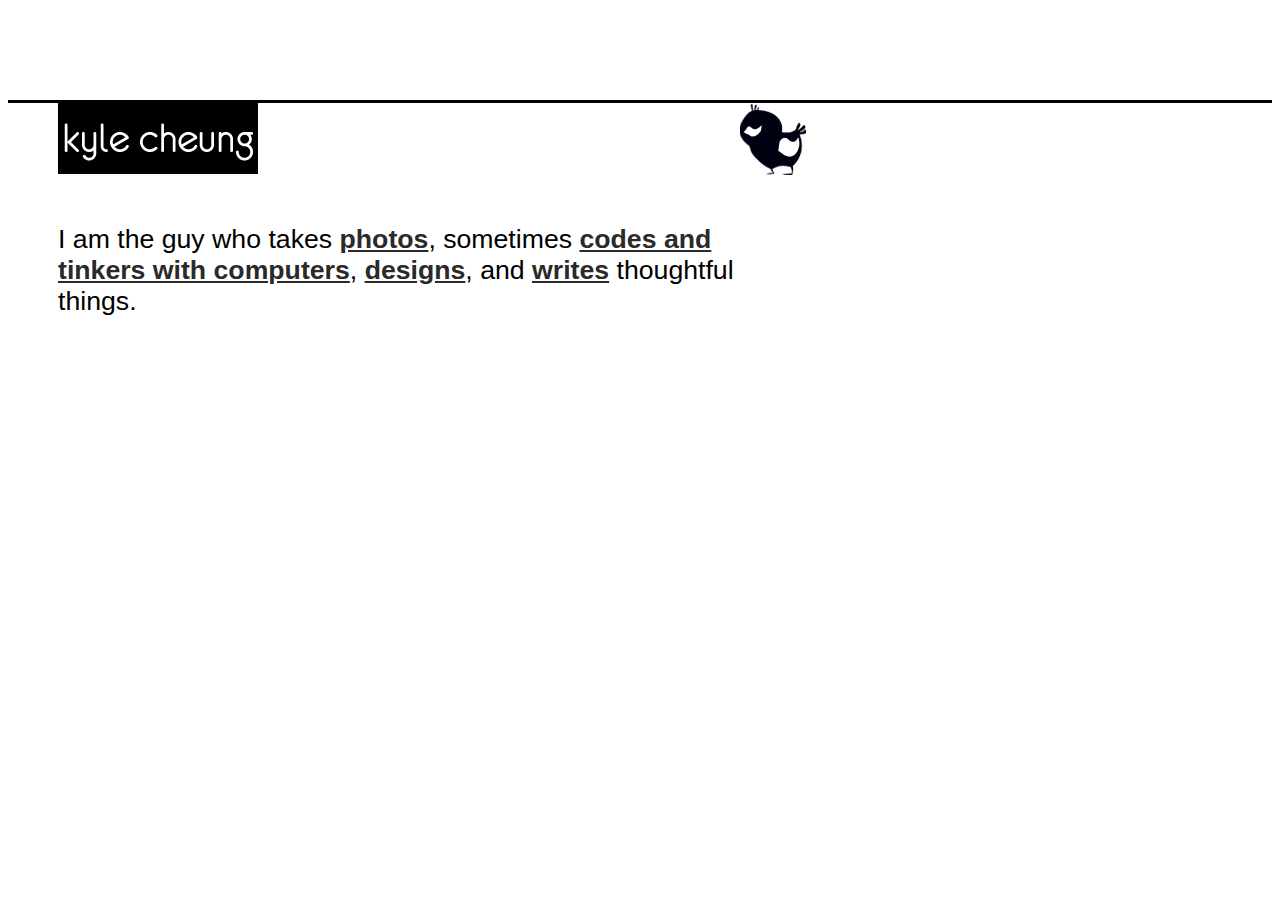
==== index.html @ 8a2e5686 "didn't like the indent for #content" ====
<!DOCTYPE html PUBLIC "-//W3C//DTD XHTML 1.0 Transitional//EN" "http://www.w3.org/TR/xhtml1/DTD/xhtml1-transitional.dtd">
<html xmlns="http://www.w3.org/1999/xhtml">

<head>
<meta http-equiv="Content-Type" content="text/html; charset=UTF-8" />
<title>Kyle Cheung</title>

<link href='index.css' rel='stylesheet'type='text/css' />

</head>

<body>
 
<!--header img-->
<div id="lineheader"></div>
<div id="headerwrap">
    <div id="headerimg"><!--header image declared in CSS--></div>
    <div id="links"><a href="http://twitter.com/kylezoa"><img src="images/linkicons/twitter.png" border="0" alt="twitter" /></a></div>
</div>

<!--body-->
<div id="content">
    <p>I am the guy who takes <a href="photo.html">photos</a>, sometimes <a href="code.html">codes and tinkers with computers</a>, <a href="design.html">designs</a>, and <a href="blog/">writes</a> thoughtful things.</p>
</div>

</body>
</html>
---- index.css ----
@charset "UTF-8"

/* Kyle Cheung, v5, cara, September 2010
 * index css file, because the index file is special
 *
 * Copyright (C) 2010 Kyle Cheung <hello@kylezoa.com>
 *
 * Everyone is permitted to copy and distribute verbatim or modified
 * copies of this license document, and changing it is allowed as long
 * as the name is changed.
 *
 *          DO WHAT THE FUCK YOU WANT TO PUBLIC LICENSE
 * TERMS AND CONDITIONS FOR COPYING, DISTRIBUTION AND MODIFICATION
 *
 * 0. You just DO WHAT THE FUCK YOU WANT TO. 
 */ 

/*prereqs*/
html {height: 100%}

body {
    color: #000;
    background-color: #FFF;
    font-size: 20pt;
    font-family: Helvetica-Neue, 'Helvetica Neue', Lucida, Verdana, sans-serif;
}

/*beefy stuff*/

/*the top line above headerimg*/
#lineheader {
    width: 100%;
    height: 3px;
    margin: 100px 0 0 0;
    background-color: #000;
}

/*header img row*/

#headerwrap {
    margin-left: 50px;
    height: 71px;
    width: 750px;
}

    #headerimg {
        float: left;
        background: url(images/headerimg.gif);
        height: 71px;
        width: 200px;
    }

    #links {
        margin-top: 1px;
        float: right;
    }

#content {
    width: 700px;
    margin: 50px 0 0 50px;
}

/*link*/
a:hover {
	text-decoration: none;
}

a:link, a:visited {
	color: #2a2a2a;
    font-weight: bold;
}
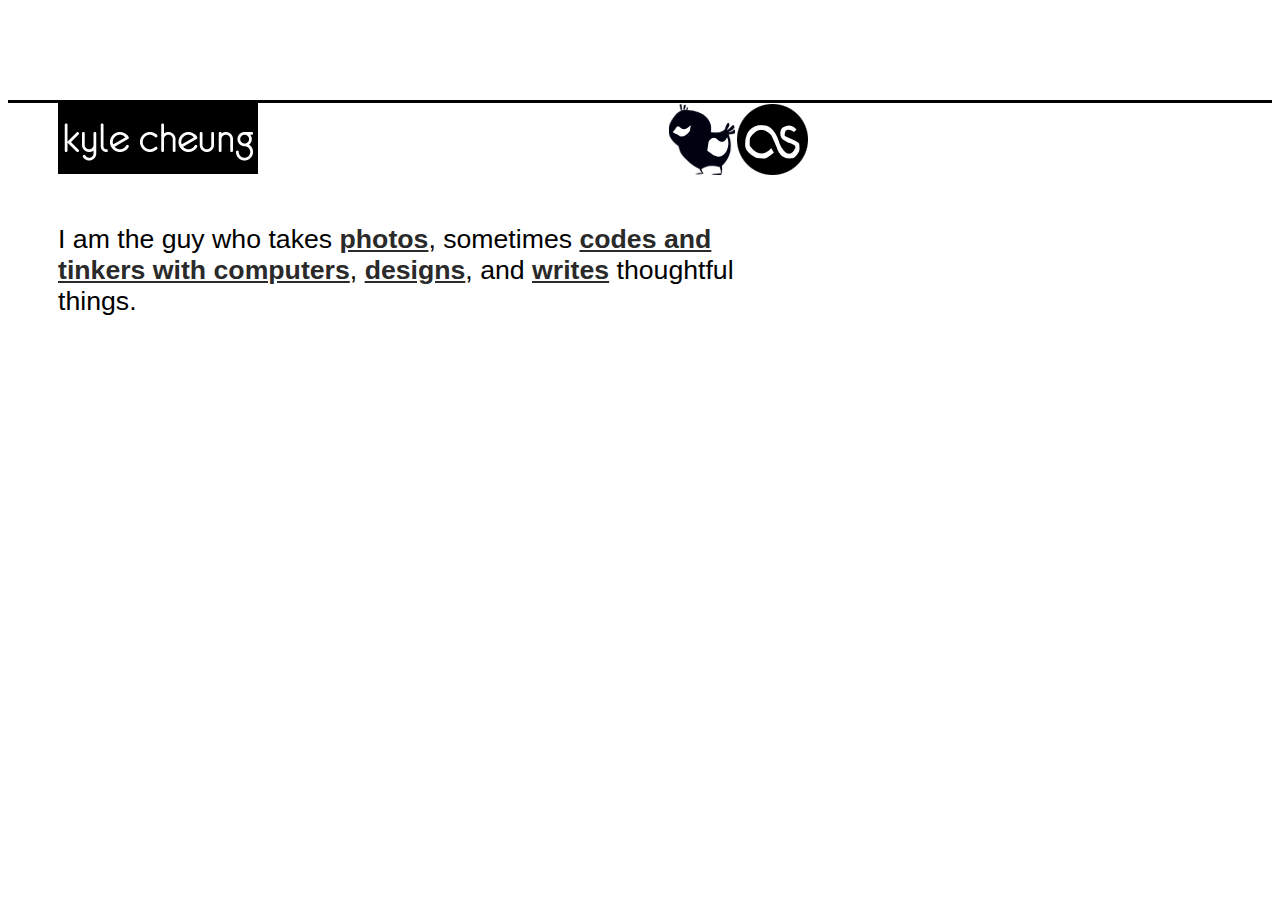
==== commit 7bf1a5ac: "add last.fm icon change block to inline-block to display icons horizontally" ====
--- a/index.html
+++ b/index.html
@@ -5,7 +5,7 @@
 <meta http-equiv="Content-Type" content="text/html; charset=UTF-8" />
 <title>Kyle Cheung</title>
 
-<link href='index.css' rel='stylesheet'type='text/css' />
+<link href="index.css" rel="stylesheet" type="text/css" />
 
 </head>
 
@@ -15,12 +15,12 @@
 <div id="lineheader"></div>
 <div id="headerwrap">
     <div id="headerimg"><!--header image declared in CSS--></div>
-    <div id="links"><a href="http://twitter.com/kylezoa"><img src="images/linkicons/twitter.png" border="0" alt="twitter" /></a></div>
+    <div id="links"><a href="http://twitter.com/kylezoa" class="icons twitter">twitter</a><a href="http://last.fm/kylezoa" class="icons lastfm">last.fm</a></div>
 </div>
 
 <!--body-->
 <div id="content">
-    <p>I am the guy who takes <a href="photo.html">photos</a>, sometimes <a href="code.html">codes and tinkers with computers</a>, <a href="design.html">designs</a>, and <a href="blog/">writes</a> thoughtful things.</p>
+    <p>I am the guy who takes <a href="photo.html" class="blue">photos</a>, sometimes <a href="code.html" class="orange">codes and tinkers with computers</a>, <a href="design.html" class="blue">designs</a>, and <a href="blog/" class="orange">writes</a> thoughtful things.</p>
 </div>
 
 </body>
--- a/index.css
+++ b/index.css
@@ -27,6 +27,13 @@
 
 /*beefy stuff*/
 
+#background {
+    margin-top: 100px;
+    background: url(images/background.png);
+    width: 800px;
+    height: 600px;
+}
+
 /*the top line above headerimg*/
 #lineheader {
     width: 100%;
@@ -53,8 +60,23 @@
     #links {
         margin-top: 1px;
         float: right;
+        height: 71px;
     }
 
+        .icons {
+            display: inline-block;
+            height: 71px;
+            width: 71px;
+            text-indent: -99999px;
+        }
+
+            .twitter { background: url(images/linkicons/twitter.png) }
+            .twitter:hover { background: url(images/linkicons/twitter_h.png) }
+
+            .lastfm { background: url(images/linkicons/lastfm.png) }
+            .lastfm:hover { background: url(images/linkicons/lastfm_h.png) }
+
+/*body*/
 #content {
     width: 700px;
     margin: 50px 0 0 50px;
@@ -65,8 +87,11 @@
 	text-decoration: none;
 }
 
+a.blue:hover { color: #73A3CD; }
+
+a.orange:hover { color: #A68057; }
+
 a:link, a:visited {
 	color: #2a2a2a;
     font-weight: bold;
 }
-
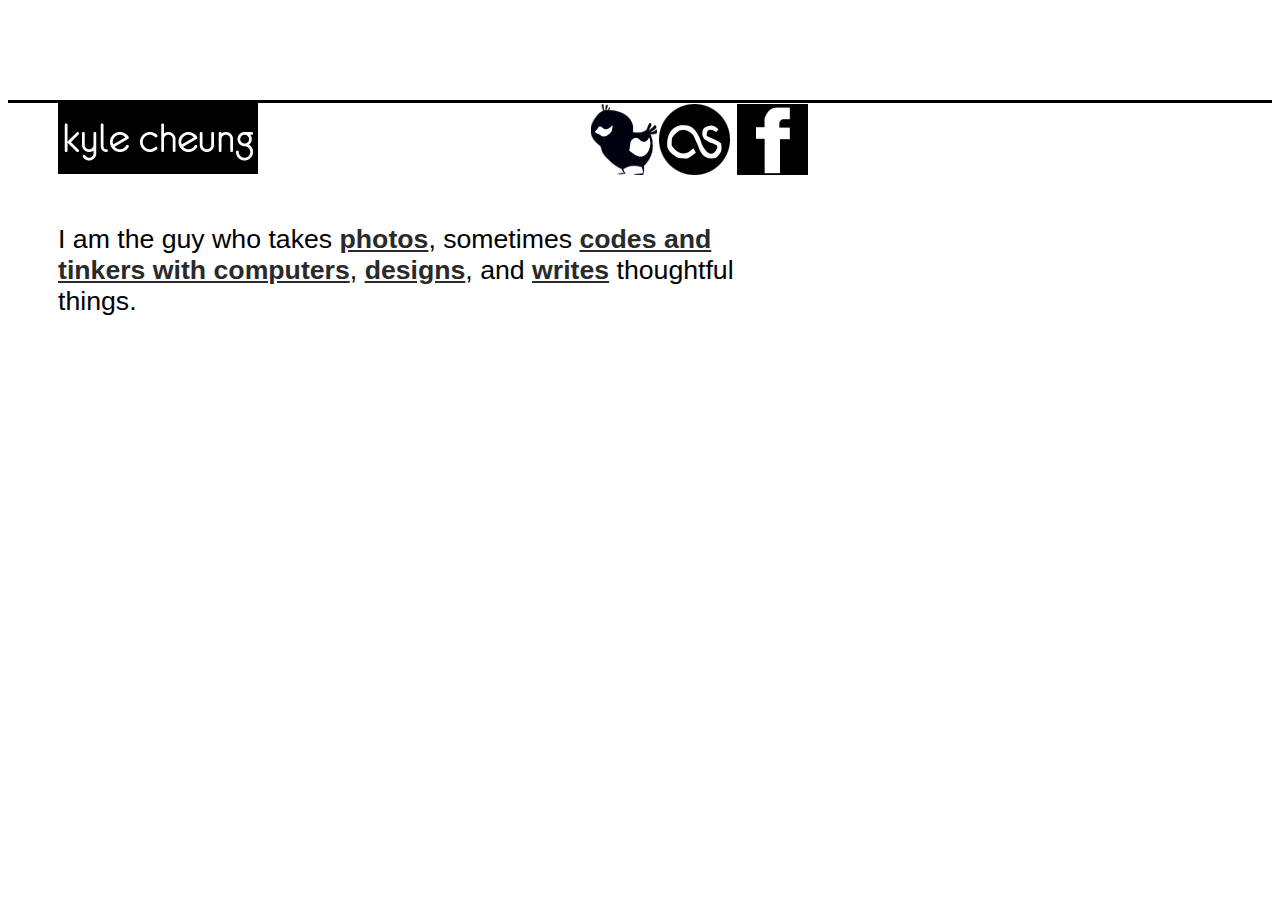
==== commit 9741ca56: "flickr icon to code" ====
--- a/index.html
+++ b/index.html
@@ -15,7 +15,7 @@
 <div id="lineheader"></div>
 <div id="headerwrap">
     <div id="headerimg"><!--header image declared in CSS--></div>
-    <div id="links"><a href="http://twitter.com/kylezoa" class="icons twitter">twitter</a><a href="http://last.fm/kylezoa" class="icons lastfm">last.fm</a></div>
+    <div id="links"><a href="http://twitter.com/kylezoa" class="icons twitter">twitter</a><a href="http://last.fm/kylezoa" class="icons lastfm">last.fm</a> <a href="http://flickr.com/kylezoa" class="icons flickr">flickr</a></div>
 </div>
 
 <!--body-->
--- a/index.css
+++ b/index.css
@@ -16,7 +16,7 @@
  */ 
 
 /*prereqs*/
-html {height: 100%}
+html { height: 100% }
 
 body {
     color: #000;
@@ -76,6 +76,9 @@
             .lastfm { background: url(images/linkicons/lastfm.png) }
             .lastfm:hover { background: url(images/linkicons/lastfm_h.png) }
 
+            .flickr { background: url(images/linkicons/flickr.png) }
+            .flickr:hover { background: url(images/linkicons/flickr_h.png) }
+
 /*body*/
 #content {
     width: 700px;
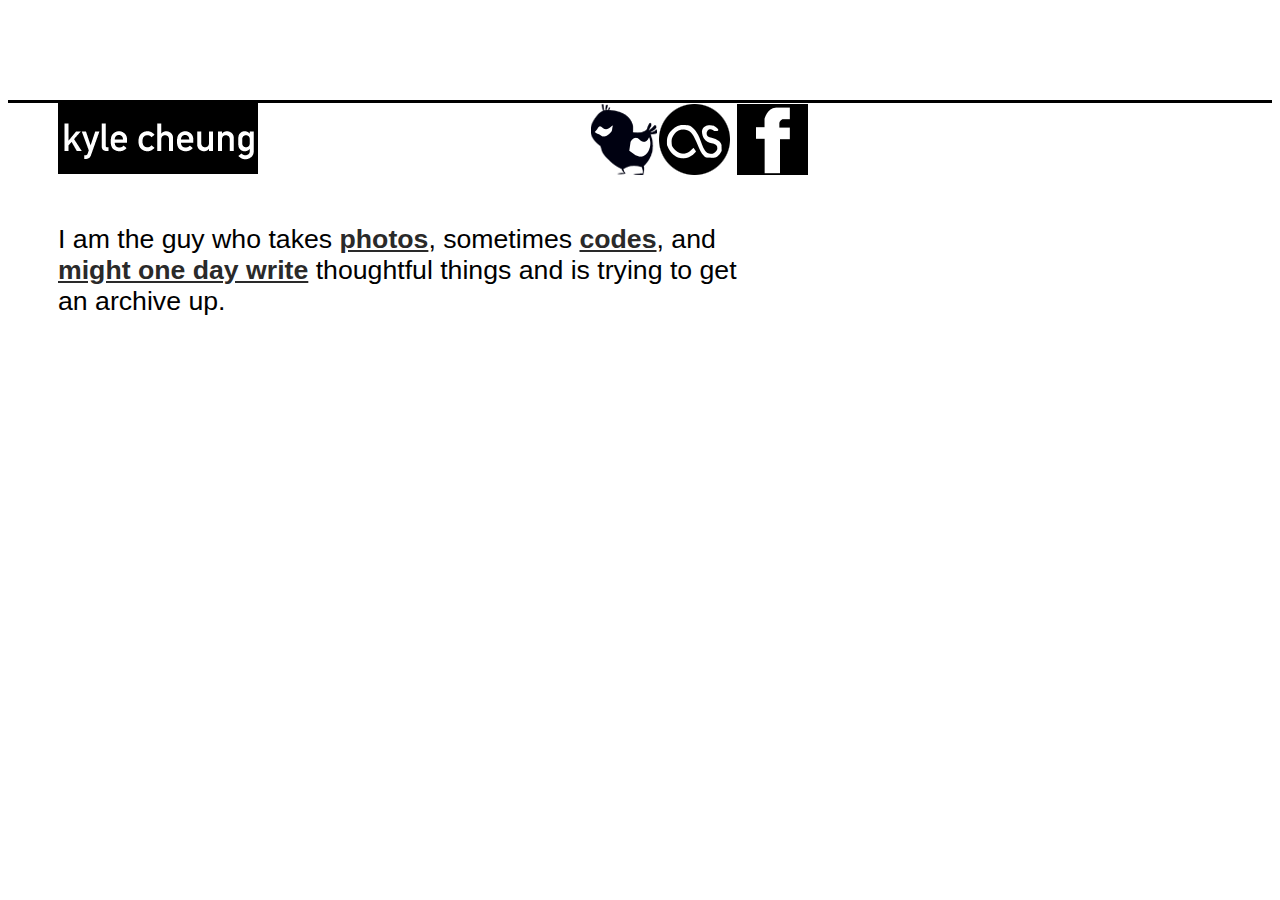
==== commit 2e1d6eff: "optimize CSS hover images" ====
--- a/index.html
+++ b/index.html
@@ -20,7 +20,7 @@
 
 <!--body-->
 <div id="content">
-    <p>I am the guy who takes <a href="photo.html" class="blue">photos</a>, sometimes <a href="code.html" class="orange">codes and tinkers with computers</a>, <a href="design.html" class="blue">designs</a>, and <a href="blog/" class="orange">writes</a> thoughtful things.</p>
+    <p>I am the guy who takes <a href="http://flickr.com/photos/kylezoa" class="blue">photos</a>, sometimes <a href="http://github.com/kylezoa" class="orange">codes</a>, and <a href="#" class="orange">might one day write</a> thoughtful things and is trying to get an archive up.</p>
 </div>
 
 </body>
--- a/index.css
+++ b/index.css
@@ -27,13 +27,6 @@
 
 /*beefy stuff*/
 
-#background {
-    margin-top: 100px;
-    background: url(images/background.png);
-    width: 800px;
-    height: 600px;
-}
-
 /*the top line above headerimg*/
 #lineheader {
     width: 100%;
@@ -56,6 +49,8 @@
         height: 71px;
         width: 200px;
     }
+    #headerimg:hover { background-position: 0 71px; }
+
 
     #links {
         margin-top: 1px;
@@ -70,14 +65,13 @@
             text-indent: -99999px;
         }
 
+        .icons:hover { background-position: 0 71px; }
+
             .twitter { background: url(images/linkicons/twitter.png) }
-            .twitter:hover { background: url(images/linkicons/twitter_h.png) }
 
             .lastfm { background: url(images/linkicons/lastfm.png) }
-            .lastfm:hover { background: url(images/linkicons/lastfm_h.png) }
 
             .flickr { background: url(images/linkicons/flickr.png) }
-            .flickr:hover { background: url(images/linkicons/flickr_h.png) }
 
 /*body*/
 #content {
